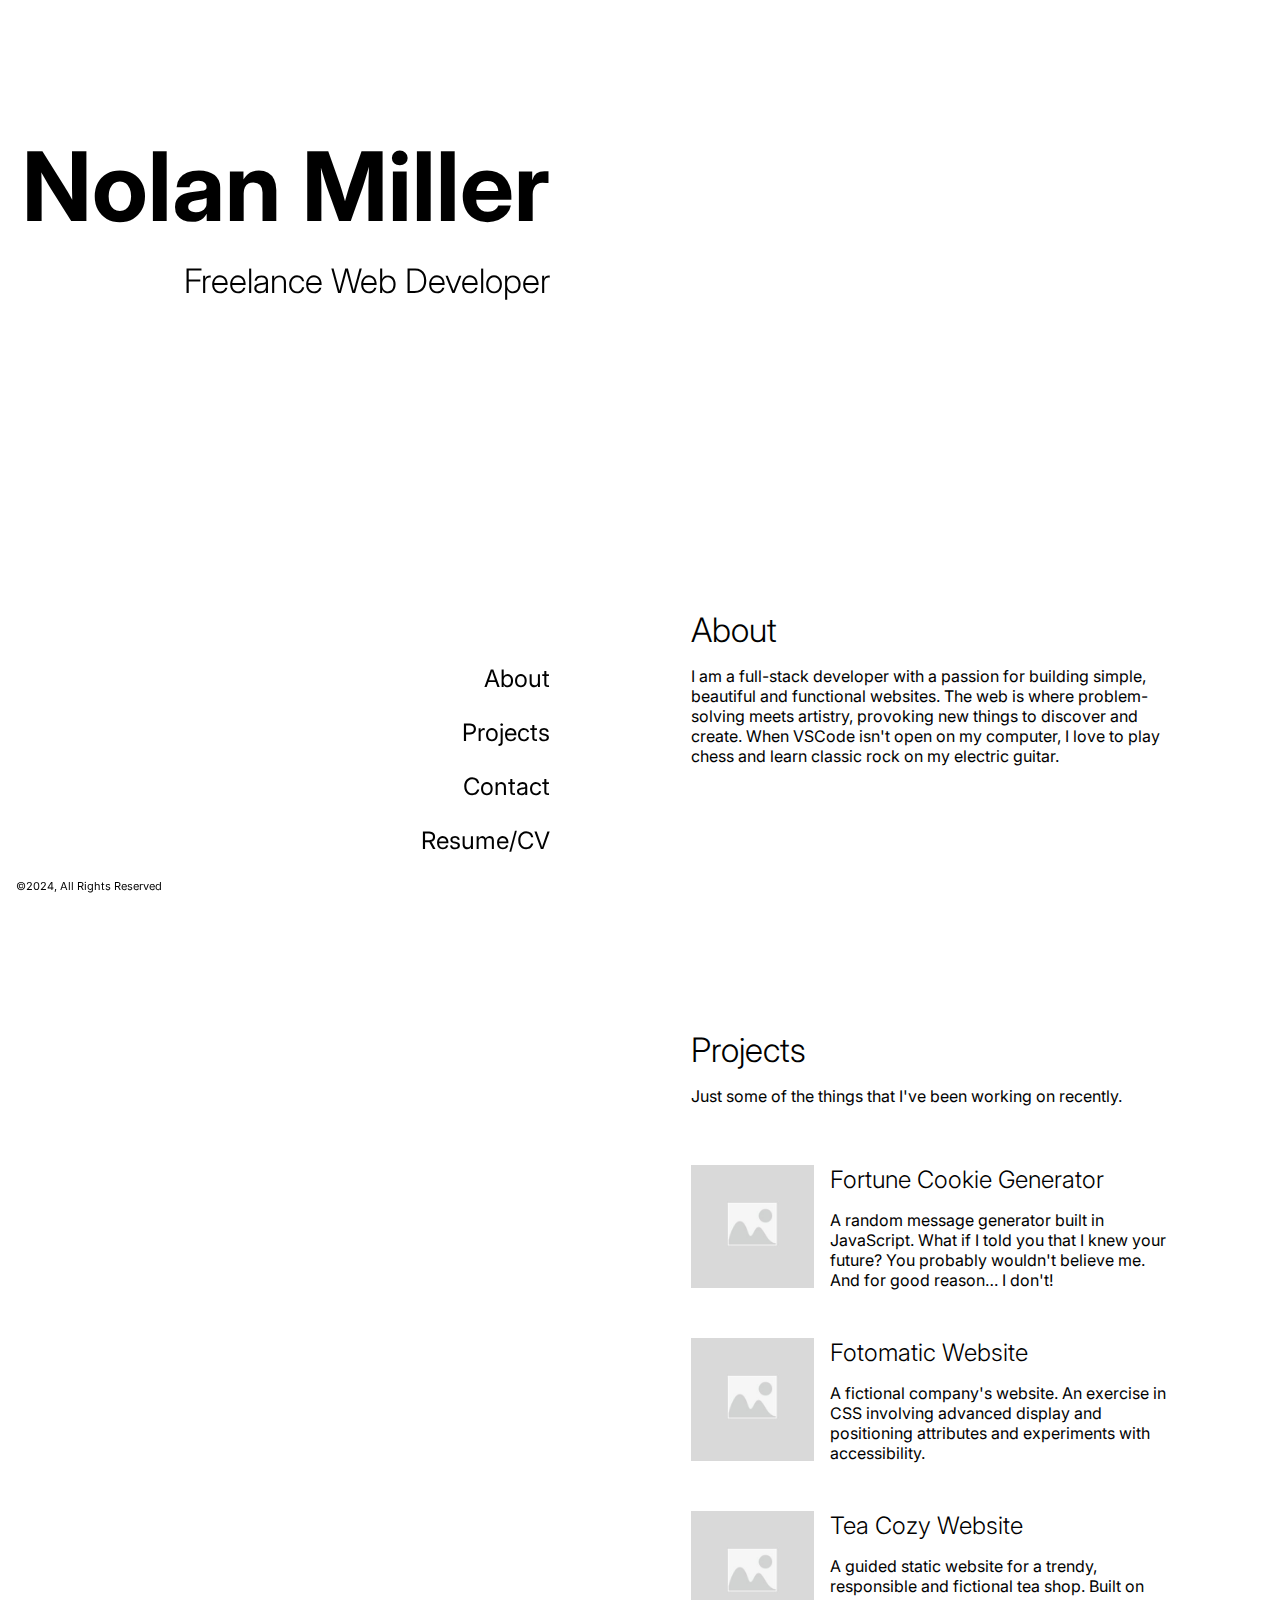
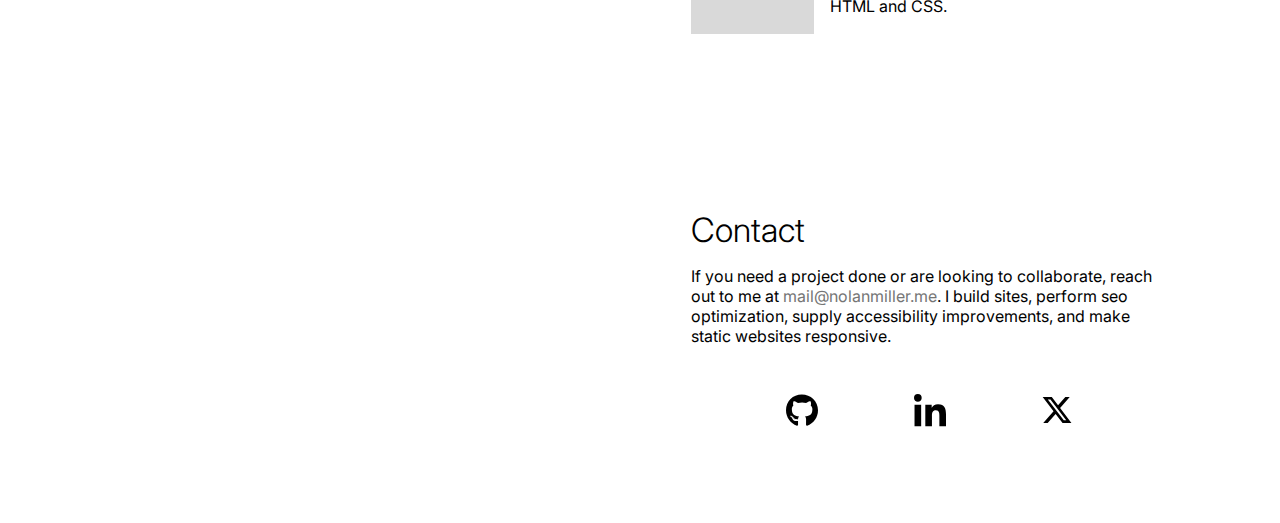
==== index.html @ 8ed7b3c3 "complete home page structure and function" ====
<!DOCTYPE html>
<html lang="en">
<head>
    <meta charset="UTF-8">
    <meta name="viewport" content="width=device-width, initial-scale=1.0">
    <link rel="preconnect" href="https://fonts.googleapis.com">
    <link rel="preconnect" href="https://fonts.gstatic.com" crossorigin>
    <link href="https://fonts.googleapis.com/css2?family=Inter:wght@300;400&display=swap" rel="stylesheet">
    <link href="./resources/css/index.css" rel="stylesheet">
    <script src="./resources/js/anchorScroll.js" defer></script>
    <title>Nolan Miller: Freelance Web Developer</title>
</head>
<body>
    
    <header>
        <div id="header-container">
            <h1>Nolan Miller</h1>
            <h2 id="headline">Freelance Web Developer</h2>
            <nav>
                <ul class="nav-links">
                    <li class="nav-link"><a href="#about">About</a></li>
                    <li class="nav-link"><a href="#projects">Projects</a></li>
                    <li class="nav-link"><a href="#contact">Contact</a></li>
    <!--This still needs added-->
                    <li id="resume-link">
                        <a href="##">Resume/CV</a>
                        <img src="./resources/images/arrow.png" alt="arrow icon">
                    </li>
                </ul>
            </nav>
        </div>
    </header>

    <main>
        <section id="about" class="content-container">
            <h2>About</h2>
            <p>I am a full-stack developer with a passion for building simple, beautiful and functional websites. The web is where problem-solving meets artistry, provoking new things to discover and create. When VSCode isn&#39t open on my computer, I love to play chess and learn classic rock on my electric guitar.
            </p>
        </section>
        <section id="projects" class="content-container">
            <h2>Projects</h2>
            <p class="projects-margin">Just some of the things that I&#39ve been working on recently. </p>
            <div id="projects-container">
                <div class="project-container">
                    <img src="./resources/images/placeholder.jpg" alt="">
                    <div class="project-description">
                        <h3><a href="">Fortune Cookie Generator</a></h3>
                        <p>A random message generator built in JavaScript. What if I told you that I knew your future? You probably wouldn&#39t believe me. And for good reason… I don&#39t!</p>
                    </div>
                </div>
                <div class="project-container">
                    <img src="./resources/images/placeholder.jpg" alt="">
                    <div class="project-description">
                        <h3><a href="">Fotomatic Website</a></h3>
                        <p>A fictional company&#39s website. An exercise in CSS involving advanced display and positioning attributes and experiments with accessibility.</p>
                    </div>
                </div>
                <div class="project-container">
                    <img src="./resources/images/placeholder.jpg" alt="">
                    <div class="project-description">
                        <h3><a href="">Tea Cozy Website</a></h3>
                        <p>A guided static website for a trendy, responsible and fictional tea shop. Built on HTML and CSS.</p>
                    </div>
                </div>
            </div>
        </section>
        <section id="contact" class="content-container">
            <h2>Contact</h2>
            <p>If you need a project done or are looking to collaborate, reach out to me at <a href="mailto:mail@nolanmiller.me">mail@nolanmiller.me</a>. I build sites, perform seo optimization, supply accessibility improvements, and make static websites responsive.</p>
            <div class="socials">
                <div class="icon-container">
                    <a href="https://github.com/nmiller15"><img src="./resources/images/github.svg" alt="github logo"></a>
                </div>
                <div class="icon-container">
                    <a href="https://www.linkedin.com/in/nolan-miller-2a763b20a/"><img src="./resources/images/linkedin-in.svg" alt="github logo"></a>
                </div>
                <div class="icon-container">
                    <a href="https://twitter.com/_nmill"><img src="./resources/images/x-twitter.svg" alt="github logo"></a>
                </div>
            </div>
        </section>
    </main>
    <footer>
        <p>©2024, All Rights Reserved</p>
    </footer> 
    
</body>
</html>
---- resources/css/index.css ----
/* Global styles --------- */
body {
    top: 0;
    margin: 0 auto;
    font-family: "Inter", Helvetica, sans-serif;
    font-weight: 300px;
    font-size: 16px;
}

h1 {
    font-size: 6rem;
    text-align: right;
    margin-top: 0;
    margin-bottom: 1rem;
}

h2 {
    font-size: 2.1rem;
    font-weight: 300;
}

/* Header styles --------- */


h2#headline {
    text-align: right;
    margin: 0;
}

header {
    position: fixed;
    top: 8rem;
    display: flex;
    justify-content: end;
    width: 43%;
}

#header-container {
    width: 35rem;  
}

nav ul {
    list-style: none;
    font-family: "Inter", Helvetica, sans-serif;
    text-align: right;
    margin-top: 22.6875rem;
    font-size: 1.5rem;
}

nav ul li {
    padding: 0;
    margin-bottom: 1.5625rem;
}

.nav-links a {
    text-decoration: none;
    color: #000;
}

.nav-link a {
    position:relative;
}

.nav-link a:after {
    content: "";
    position: absolute;
    width: 0;
    height: 1px;
    display: block;
    right: 0;
    background: #000;
    transition: width 600ms ease-in-out;
    -webkit-transition: width 600ms ease-in-out;
}

.nav-link a:hover:after {
    width: 100%;
    left: 0;
    background: #000;
}

#resume-link a {
    padding-right:0;
    background-color: inherit;
    transition-property: padding-right;
    transition-duration: 600ms;
    transition-timing-function: ease-in-out;
    z-index: 1;
}

#resume-link:hover a {
    padding-right:2rem;
    display: inline-block;
    
}

#resume-link img {
    position: absolute;
    right: 0;
    width: 1.5rem;
    height: 1.5rem;
    opacity: 0;
    transition: opacity 600ms ease-in-out;
    transition-delay: 600ms;
    -moz-transition: opacity 600ms ease-in-out;
    -webkit-transition: opacity 600ms ease-in-out;
    z-index: 0;
}

#resume-link:hover img {
    opacity: 1;
    display: inline-block;
    transition: opacity 600ms ease-in-out;
    -moz-transition: opacity 600ms ease-in-out;
    -webkit-transition: opacity 600ms ease-in-out;
}

/* Main section styles --------- */
main {
    max-width: 29.8125rem;
    position: relative;
    left: 54%;
    top: 36.3rem;
    margin-bottom: 16.45rem;
}

main h2 {
    text-align: left;
    margin-bottom: 1rem;
}

main h3 {
    text-align: left;
    font-family: "Inter", Helvetica, sans-serif;
    font-weight: 300;
    font-size: 1.5rem;
    margin: 0;
}

main p {
    text-align: left;
    margin: 0;
}

.content-container {
    margin-bottom: 16.45rem;
}

p.projects-margin {
    margin-bottom: 3.6875rem;
}

.project-container {
    display:flex;
    align-items: top;
    margin: 3rem 0 0 0;
}

.project-container img {
    height: 7.6875rem;
    width: 7.6875;
    margin: 0 1rem 0 0;
}

.project-description {
    display: inline-block;
}

/*.project-container .project-description h3 {
    margin: 1rem 0 0 0;
}*/

.project-container .project-description a {
    text-decoration: none;
    color: #000;
    position:relative;
}

.project-container .project-description p {
    margin-top: 1rem;
    margin-bottom: 0;
}

.project-container .project-description a:after {
    content: "";
    position: absolute;
    width: 0;
    height: 1px;
    display: block;
    right: 0;
    background: #000;
    transition: width 600ms ease-in-out;
    -webkit-transition: width 600ms ease-in-out;
}

.project-container .project-description a:hover:after {
    width: 100%;
    left: 0;
    background: #000;
}

.project-container .project-description p {
    margin-top: 1rem 0 0 0;
}

section#contact {
    position: relative;
    bottom: 5.5rem;
    margin-bottom: 0px;
}

.socials {
    display: flex;
    justify-content: space-evenly;
    margin-top: 3rem;
}

.icon-container {
    display: inline-block;
    width: 2rem;
    height: auto;
}

.content-container a {
    text-decoration: none;
    color: #757575;
    position:relative;
    transition: color 600ms ease-in-out;
}

.content-container a:hover {
    color:#000
}

.content-container a:after {
    content: "";
    position: absolute;
    width: 0;
    height: 1px;
    display: block;
    right: 0;
    background: #000;
    transition: width 600ms ease-in-out;
    -webkit-transition: width 600ms ease-in-out;
}

.content-container a:hover:after {
    width: 100%;
    left: 0;
    background: #000;
}


/* Footer styles --------- */

footer {
    position: fixed;
    bottom: 0rem;
    left: 1rem;
    display: flex;
    align-content: center;
    justify-content: left;
    width: 100%;
    height: 2rem;
    
}

footer p {
    font-size: 0.6875rem;
    text-align: center;
}
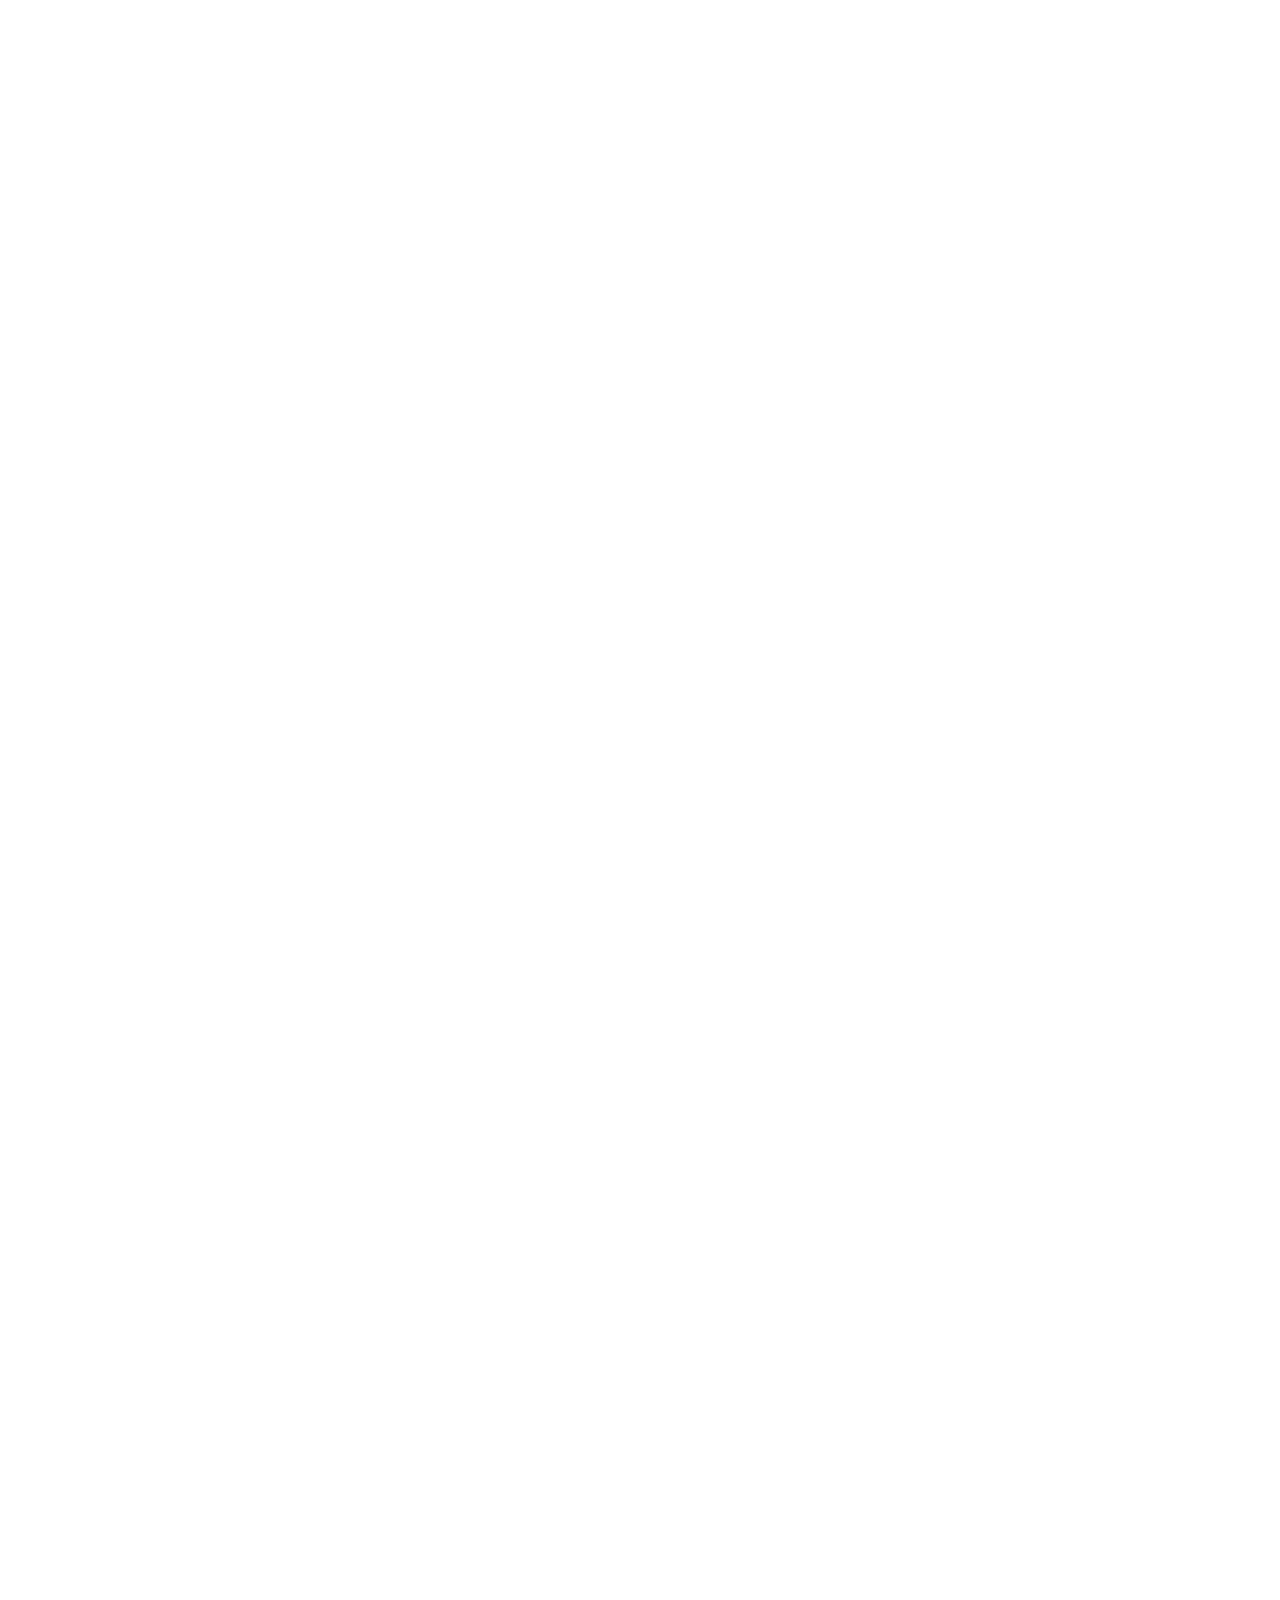
==== commit 2d0bb728: "implement fade in" ====
--- a/index.html
+++ b/index.html
@@ -18,9 +18,9 @@
             <h2 id="headline">Freelance Web Developer</h2>
             <nav>
                 <ul class="nav-links">
-                    <li class="nav-link"><a href="#about">About</a></li>
-                    <li class="nav-link"><a href="#projects">Projects</a></li>
-                    <li class="nav-link"><a href="#contact">Contact</a></li>
+                    <li id="nav-link-1" class="nav-link"><a href="#about">About</a></li>
+                    <li id="nav-link-2" class="nav-link"><a href="#projects">Projects</a></li>
+                    <li id="nav-link-3" class="nav-link"><a href="#contact">Contact</a></li>
     <!--This still needs added-->
                     <li id="resume-link">
                         <a href="##">Resume/CV</a>
--- a/resources/css/index.css
+++ b/resources/css/index.css
@@ -268,4 +268,78 @@
 footer p {
     font-size: 0.6875rem;
     text-align: center;
+}
+
+/* Fade in animation ------- */
+header h1 {
+    opacity: 0;
+    animation: fadeInAnimation ease-in 1.5s;
+    animation-iteration-count: 1;
+    animation-fill-mode: forwards;
+}
+
+header h2 {
+    opacity: 0;
+    animation-delay: 3s;
+    animation: fadeInAnimation ease-in 1.5s;
+    animation-iteration-count: 1;
+    animation-fill-mode: forwards;
+    animation-delay: 1.5s;
+}
+
+header .nav-links #nav-link-1 {
+    opacity:0;
+    animation: fadeInAnimation ease-in 1.5s;
+    animation-iteration-count: 1;
+    animation-fill-mode: forwards;
+    animation-delay: 2.0s;
+}
+
+header .nav-links #nav-link-2 {
+    opacity:0;
+    animation: fadeInAnimation ease-in 1.5s;
+    animation-iteration-count: 1;
+    animation-fill-mode: forwards;
+    animation-delay: 2.4s;
+}
+
+header .nav-links #nav-link-3 {
+    opacity:0;
+    animation: fadeInAnimation ease-in 1.5s;
+    animation-iteration-count: 1;
+    animation-fill-mode: forwards;
+    animation-delay: 2.8s;
+}
+
+header .nav-links #resume-link {
+    opacity:0;
+    animation: fadeInAnimation ease-in 1.5s;
+    animation-iteration-count: 1;
+    animation-fill-mode: forwards;
+    animation-delay: 3.2s;
+}
+
+main {
+    opacity:0;
+    animation: fadeInAnimation ease-in 1.5s;
+    animation-iteration-count: 1;
+    animation-fill-mode: forwards;
+    animation-delay: 3.2s;
+}
+
+footer {
+    opacity:0;
+    animation: fadeInAnimation ease-in 1.5s;
+    animation-iteration-count: 1;
+    animation-fill-mode: forwards;
+    animation-delay: 3.2s;
+}
+
+@keyframes fadeInAnimation {
+    0% {
+        opacity: 0;
+    }
+    100%{
+        opacity: 1;
+    }
 }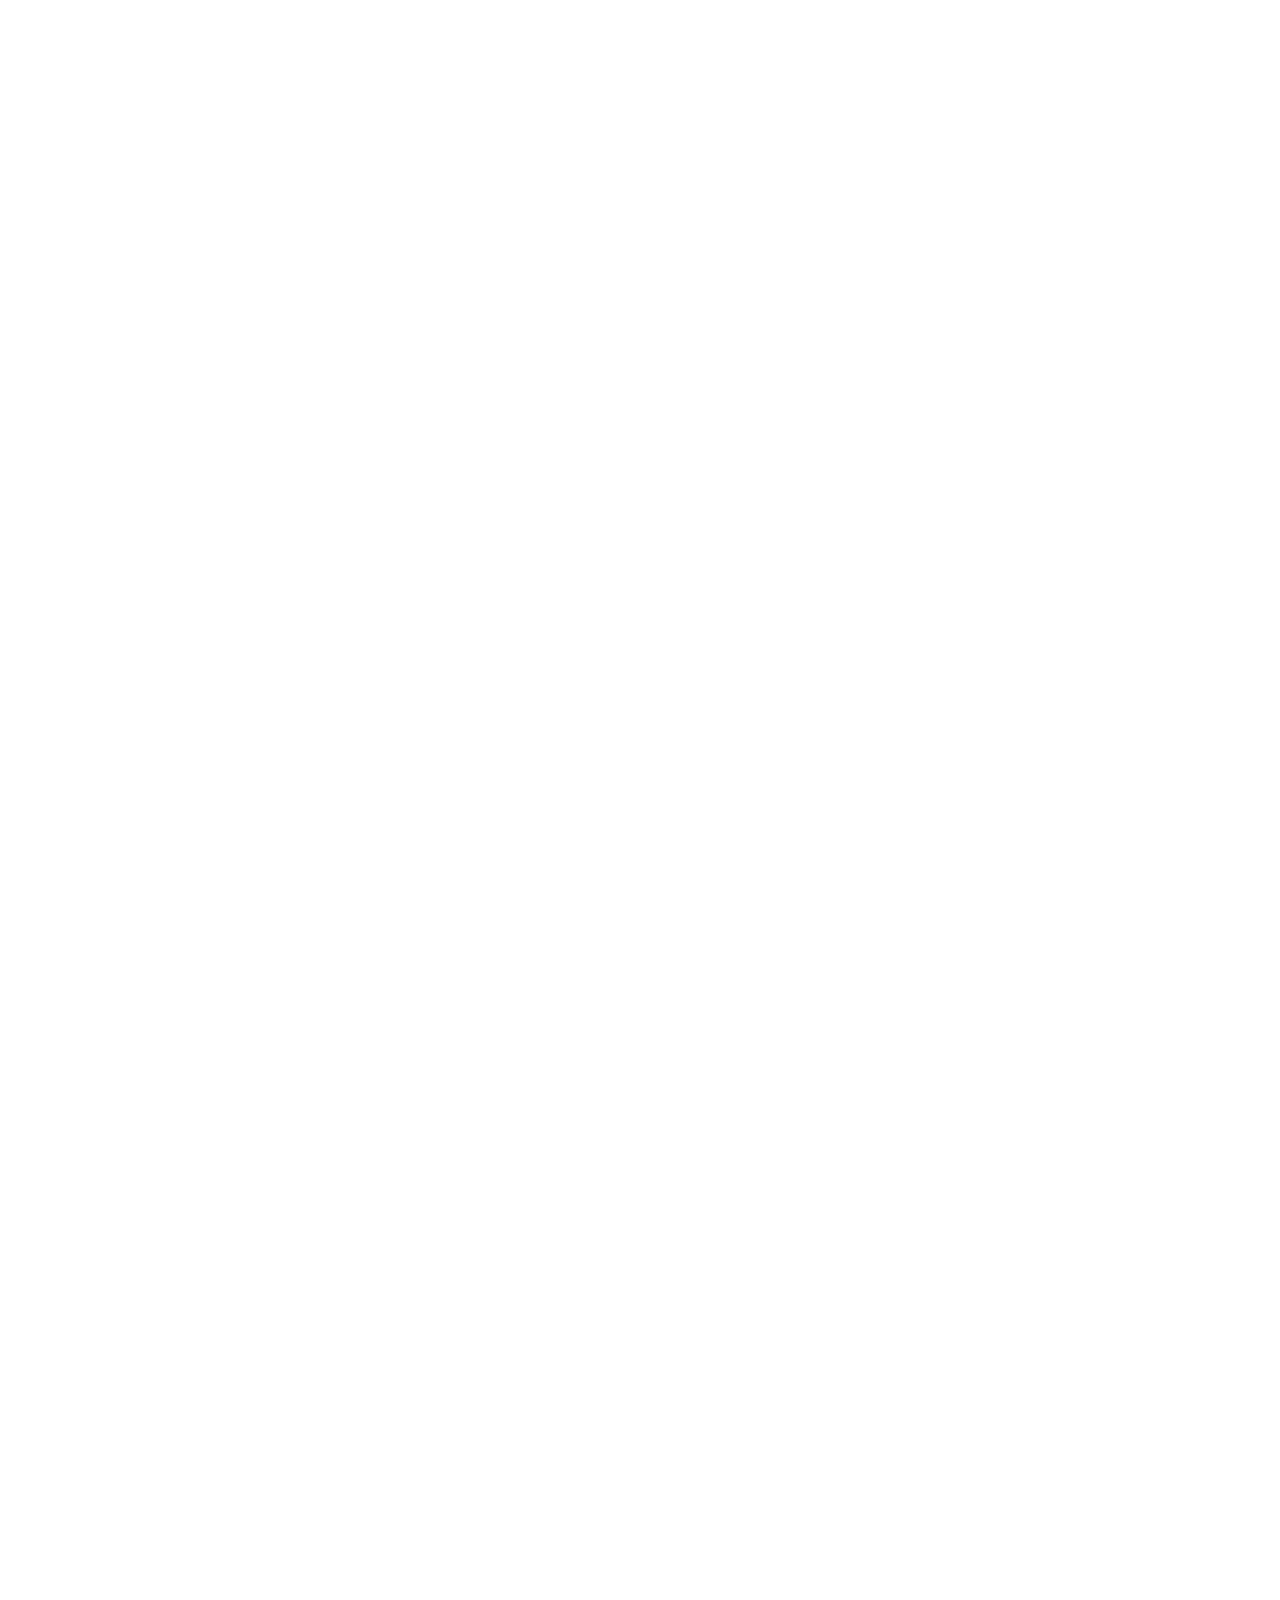
==== commit 92b6ea5d: "separate css concerns" ====
--- a/index.html
+++ b/index.html
@@ -7,6 +7,8 @@
     <link rel="preconnect" href="https://fonts.gstatic.com" crossorigin>
     <link href="https://fonts.googleapis.com/css2?family=Inter:wght@300;400&display=swap" rel="stylesheet">
     <link href="./resources/css/index.css" rel="stylesheet">
+    <link rel="stylesheet" href="./resources/css/global.css">
+    <link rel="stylesheet" href="./resources/css/index-responsive.css">
     <script src="./resources/js/anchorScroll.js" defer></script>
     <title>Nolan Miller: Freelance Web Developer</title>
 </head>
--- a/resources/css/index.css
+++ b/resources/css/index.css
@@ -1,27 +1,3 @@
-/* Global styles --------- */
-body {
-    top: 0;
-    margin: 0 auto;
-    font-family: "Inter", Helvetica, sans-serif;
-    font-weight: 300px;
-    font-size: 16px;
-}
-
-h1 {
-    font-size: 6rem;
-    text-align: right;
-    margin-top: 0;
-    margin-bottom: 1rem;
-}
-
-h2 {
-    font-size: 2.1rem;
-    font-weight: 300;
-}
-
-/* Header styles --------- */
-
-
 h2#headline {
     text-align: right;
     margin: 0;
@@ -69,8 +45,8 @@
     display: block;
     right: 0;
     background: #000;
+    -webkit-transition: width 600ms ease-in-out;
     transition: width 600ms ease-in-out;
-    -webkit-transition: width 600ms ease-in-out;
 }
 
 .nav-link a:hover:after {
@@ -100,19 +76,19 @@
     width: 1.5rem;
     height: 1.5rem;
     opacity: 0;
-    transition: opacity 600ms ease-in-out;
     transition-delay: 600ms;
     -moz-transition: opacity 600ms ease-in-out;
     -webkit-transition: opacity 600ms ease-in-out;
+    transition: opacity 600ms ease-in-out;
     z-index: 0;
 }
 
 #resume-link:hover img {
     opacity: 1;
     display: inline-block;
-    transition: opacity 600ms ease-in-out;
     -moz-transition: opacity 600ms ease-in-out;
     -webkit-transition: opacity 600ms ease-in-out;
+    transition: opacity 600ms ease-in-out;
 }
 
 /* Main section styles --------- */
@@ -166,10 +142,6 @@
     display: inline-block;
 }
 
-/*.project-container .project-description h3 {
-    margin: 1rem 0 0 0;
-}*/
-
 .project-container .project-description a {
     text-decoration: none;
     color: #000;
@@ -189,8 +161,8 @@
     display: block;
     right: 0;
     background: #000;
+    -webkit-transition: width 600ms ease-in-out;
     transition: width 600ms ease-in-out;
-    -webkit-transition: width 600ms ease-in-out;
 }
 
 .project-container .project-description a:hover:after {
@@ -240,8 +212,8 @@
     display: block;
     right: 0;
     background: #000;
+    -webkit-transition: width 600ms ease-in-out;
     transition: width 600ms ease-in-out;
-    -webkit-transition: width 600ms ease-in-out;
 }
 
 .content-container a:hover:after {
@@ -250,27 +222,7 @@
     background: #000;
 }
 
-
-/* Footer styles --------- */
-
-footer {
-    position: fixed;
-    bottom: 0rem;
-    left: 1rem;
-    display: flex;
-    align-content: center;
-    justify-content: left;
-    width: 100%;
-    height: 2rem;
-    
-}
-
-footer p {
-    font-size: 0.6875rem;
-    text-align: center;
-}
-
-/* Fade in animation ------- */
+/* Fade-in -------------- */
 header h1 {
     opacity: 0;
     animation: fadeInAnimation ease-in 1.5s;
--- a/resources/css/global.css
+++ b/resources/css/global.css
@@ -0,0 +1,36 @@
+body {
+    top: 0;
+    margin: 0 auto;
+    font-family: "Inter", Helvetica, sans-serif;
+    font-weight: 300px;
+    font-size: 16px;
+}
+
+h1 {
+    font-size: 6rem;
+    text-align: right;
+    margin-top: 0;
+    margin-bottom: 1rem;
+}
+
+h2 {
+    font-size: 2.1rem;
+    font-weight: 300;
+}
+
+footer {
+    position: fixed;
+    bottom: 0rem;
+    left: 1rem;
+    display: flex;
+    align-content: center;
+    justify-content: left;
+    width: 100%;
+    height: 2rem;
+    
+}
+
+footer p {
+    font-size: 0.6875rem;
+    text-align: center;
+}--- a/resources/css/index-responsive.css
+++ b/resources/css/index-responsive.css
@@ -0,0 +1,126 @@
+/* Responsive styling ------- */
+@media only screen and (max-width: 1400px) {
+    h1 {
+        font-size: 4rem;
+    }
+
+    h2#headline {
+        font-size: 1.5rem;
+    }
+
+    header {
+        top: 11.2rem;
+    }
+}
+
+@media only screen and (max-height: 900px) {
+    nav ul {
+        margin-top: 16.25rem;
+    }
+
+    main {
+        top: 30rem;
+    }
+}
+
+@media only screen and (max-height: 800px) {
+    nav ul {
+        margin-top: 6.25rem;
+    }
+
+    main {
+        top: 20rem;
+    }
+}
+    
+@media only screen and (max-width: 1042px) {
+    main {
+        max-width: 16rem;
+    }
+    
+    .project-container img {
+        display: none;
+    }
+}
+
+/* Mobile ---- */
+@media only screen and (max-width: 865px) {
+    header {
+        position: absolute;
+        display: block;
+        margin-left: 2rem;
+        width: 100%;
+    }
+
+    h1 {
+        font-size: 3rem;
+        text-align: left;
+        margin-bottom: .25rem;
+        position: absolute;
+    }
+
+    h2#headline {
+        font-size: 1.1875rem;
+        text-align: left;
+        position: absolute;
+        top: 3.5rem;
+        left: .2rem;
+    }
+
+    nav {
+        position: fixed;
+        top: 28.25rem;
+        text-align: left;
+    }
+
+    nav ul {
+        margin-top: 0;
+    }
+
+    nav ul li {
+        text-align: left;
+        font-size: 1rem;
+    }
+
+    ul.nav-links {
+        padding: 0;
+    }
+
+    main {
+        top: 23rem;
+        left: 40%;
+        max-width: 54%;
+    }
+}
+
+@media only screen and (min-height: 800px) and (max-width: 865px) {
+    header {
+        top: 20rem;
+    }
+
+    main {
+        top: 30rem;
+    }
+
+    nav {
+        top: 35.4rem;
+    }
+}
+
+@media only screen and (min-height: 900px) and (max-width: 865px) {
+    body {
+        width: 100%;
+    }
+
+    header {
+        top: 25rem;
+    }
+
+    main {
+        top: 35rem;
+    }
+
+    nav {
+        top: 40.3rem;
+    }
+}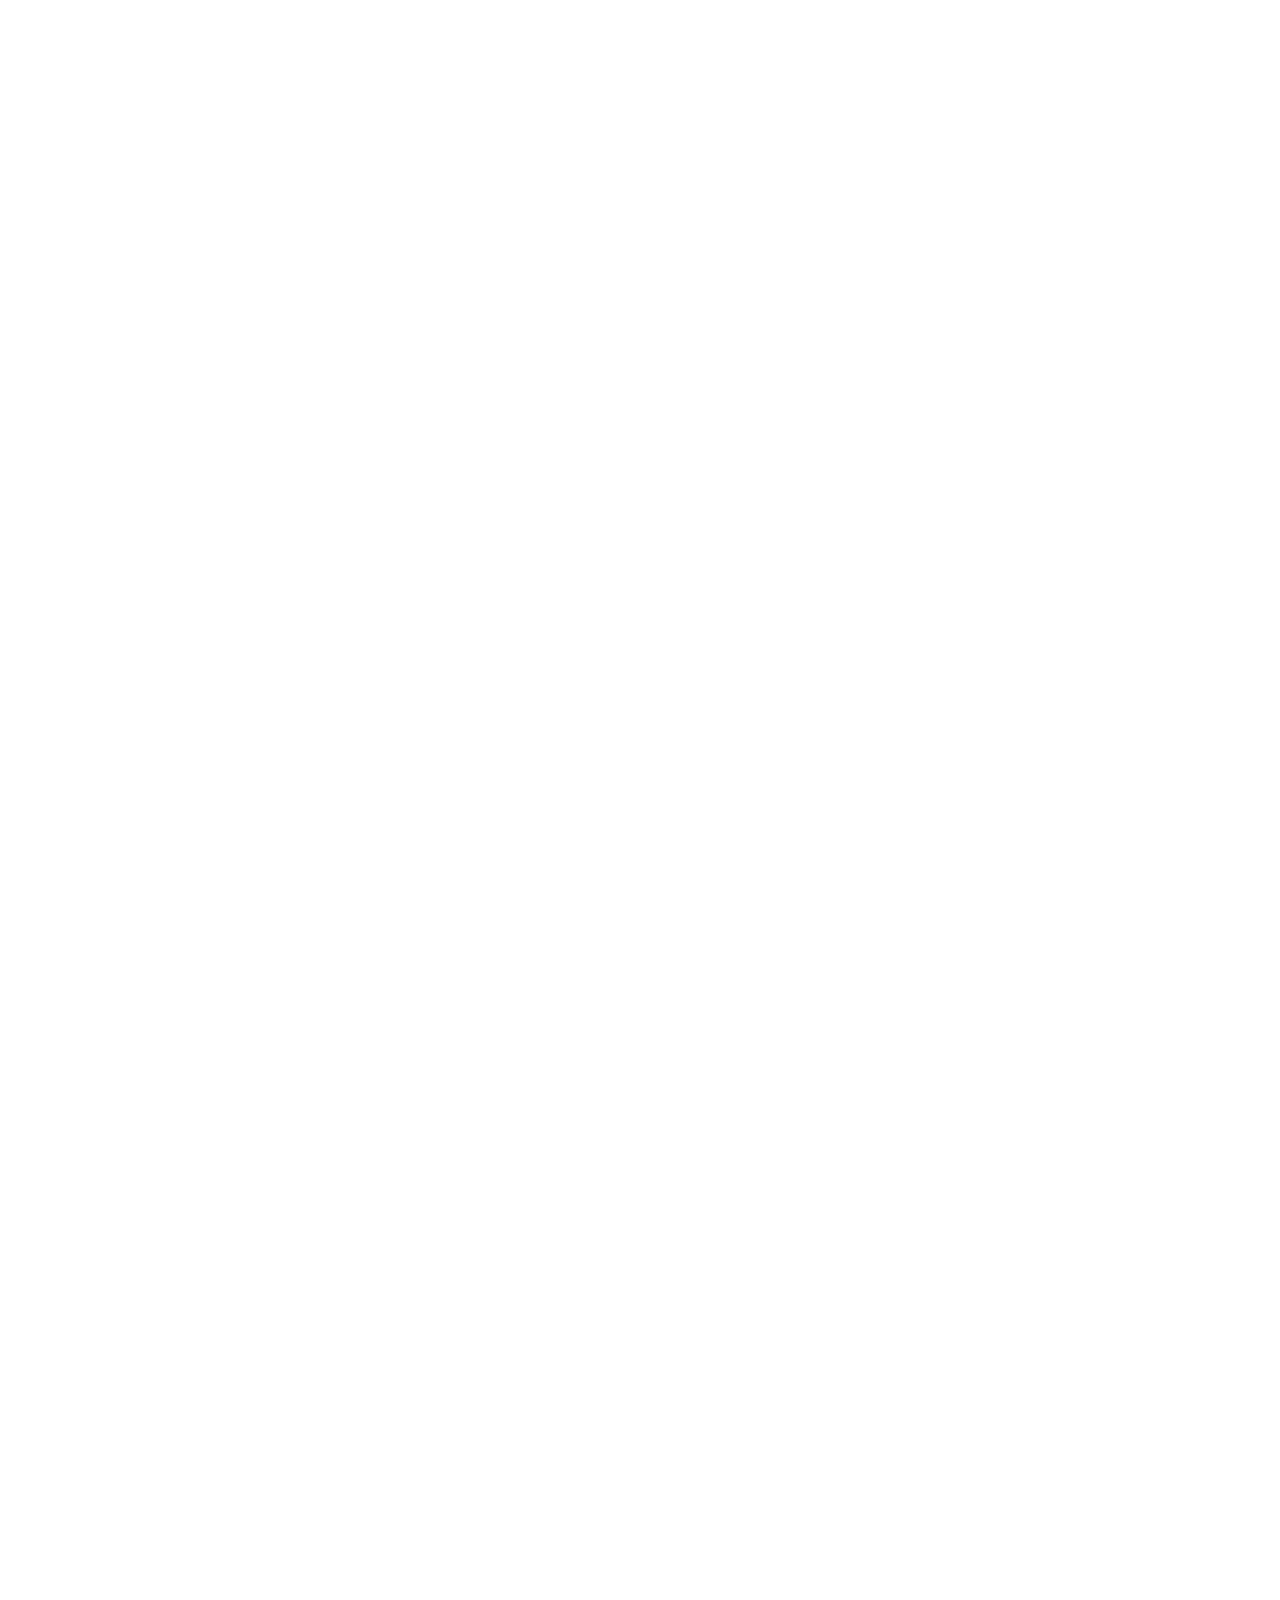
==== commit c3335b66: "replaces project images in index.html" ====
--- a/index.html
+++ b/index.html
@@ -25,7 +25,7 @@
                     <li id="nav-link-3" class="nav-link"><a href="#contact">Contact</a></li>
     <!--This still needs added-->
                     <li id="resume-link">
-                        <a href="##">Resume/CV</a>
+                        <a href="./resume.html">Resume/CV</a>
                         <img src="./resources/images/arrow.png" alt="arrow icon">
                     </li>
                 </ul>
@@ -44,21 +44,27 @@
             <p class="projects-margin">Just some of the things that I&#39ve been working on recently. </p>
             <div id="projects-container">
                 <div class="project-container">
-                    <img src="./resources/images/placeholder.jpg" alt="">
+                    <div class="project-img-container">
+                        <img src="./resources/images/Javascript_badge.png" alt="Javascript badge">
+                    </div>
                     <div class="project-description">
                         <h3><a href="">Fortune Cookie Generator</a></h3>
                         <p>A random message generator built in JavaScript. What if I told you that I knew your future? You probably wouldn&#39t believe me. And for good reason… I don&#39t!</p>
                     </div>
                 </div>
                 <div class="project-container">
-                    <img src="./resources/images/placeholder.jpg" alt="">
-                    <div class="project-description">
+                    <div class="project-img-container">
+                        <img src="./resources/images/CSS3_badge.png" alt="CSS3 badge">
+                    </div>
+                        <div class="project-description">
                         <h3><a href="">Fotomatic Website</a></h3>
                         <p>A fictional company&#39s website. An exercise in CSS involving advanced display and positioning attributes and experiments with accessibility.</p>
                     </div>
                 </div>
                 <div class="project-container">
-                    <img src="./resources/images/placeholder.jpg" alt="">
+                    <div class="project-img-container">
+                        <img src="./resources/images/html5_badge.svg" alt="HTML5 badge">
+                    </div>
                     <div class="project-description">
                         <h3><a href="">Tea Cozy Website</a></h3>
                         <p>A guided static website for a trendy, responsible and fictional tea shop. Built on HTML and CSS.</p>
@@ -71,13 +77,13 @@
             <p>If you need a project done or are looking to collaborate, reach out to me at <a href="mailto:mail@nolanmiller.me">mail@nolanmiller.me</a>. I build sites, perform seo optimization, supply accessibility improvements, and make static websites responsive.</p>
             <div class="socials">
                 <div class="icon-container">
-                    <a href="https://github.com/nmiller15"><img src="./resources/images/github.svg" alt="github logo"></a>
+                    <a href="https://github.com/nmiller15" target="_blank" rel="noopener"><img src="./resources/images/github.svg" alt="github logo"></a>
                 </div>
                 <div class="icon-container">
-                    <a href="https://www.linkedin.com/in/nolan-miller-2a763b20a/"><img src="./resources/images/linkedin-in.svg" alt="github logo"></a>
+                    <a href="https://www.linkedin.com/in/nolan-miller-2a763b20a/" target="_blank" rel="noopener"><img src="./resources/images/linkedin-in.svg" alt="github logo"></a>
                 </div>
                 <div class="icon-container">
-                    <a href="https://twitter.com/_nmill"><img src="./resources/images/x-twitter.svg" alt="github logo"></a>
+                    <a href="https://twitter.com/_nmill" target="_blank" rel="noopener"><img src="./resources/images/x-twitter.svg" alt="github logo"></a>
                 </div>
             </div>
         </section>
--- a/resources/css/index.css
+++ b/resources/css/index.css
@@ -132,10 +132,19 @@
     margin: 3rem 0 0 0;
 }
 
-.project-container img {
-    height: 7.6875rem;
-    width: 7.6875;
-    margin: 0 1rem 0 0;
+.project-img-container {
+    max-height: 7.6875rem;
+    max-width: 7.6875rem;
+    display: flex;
+    align-items: center;
+    justify-items: center;
+    margin-right: 2rem;
+    margin-top: .3rem;
+}
+
+.project-img-container img {
+    height: 100%;
+    margin: auto
 }
 
 .project-description {
